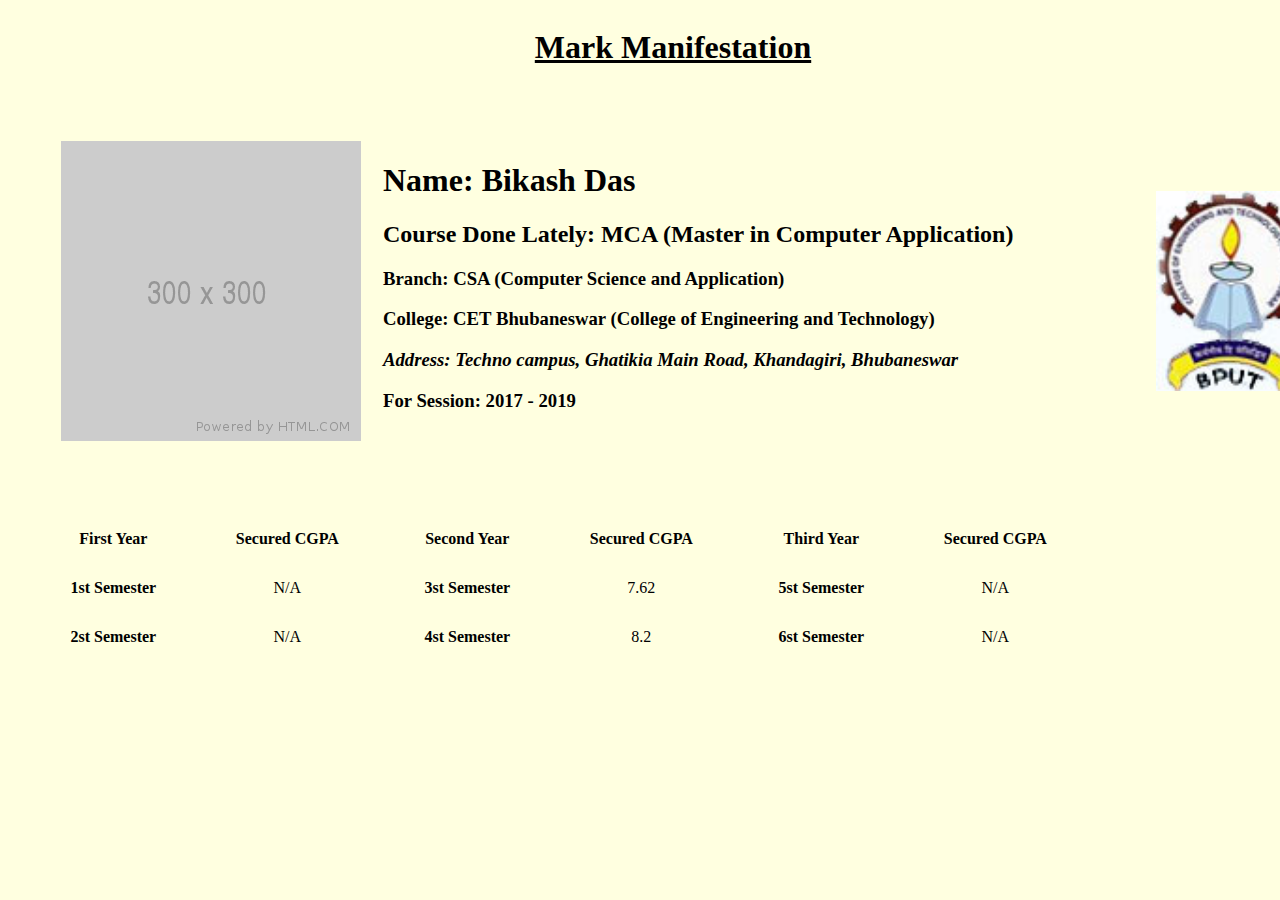
==== Assignment_marks/index.html @ 90c2a892 "Did and added code of the first assignment of HTML Basics: Mark Manifestation web page." ====
<!DOCTYPE html>
<html>
  <head>
    <meta charset="utf-8" />
    <meta http-equiv="X-UA-Compatible" content="IE=edge" />
    <title>Marks Manifestation | Assignment</title>
    <meta name="viewport" content="width=device-width, initial-scale=1" />
  </head>
  <body bgcolor="lightyellow">
    <table cellpadding="30">
      <caption>
        <h1><u>Mark Manifestation</u></h1>
      </caption>
      <tr>
        <td>
          <table cellspacing="20">
            <tr>
              <td><img src="./300.png" alt="person" /></td>
              <td valign="top">
                <h1>Name: Bikash Das</h1>
                <h2>
                  Course Done Lately: MCA (Master in Computer Application)
                </h2>
                <h3>Branch: CSA (Computer Science and Application)</h3>
                <h3>
                  College: CET Bhubaneswar (College of Engineering and
                  Technology)
                </h3>
                <h3>
                  <i
                    >Address: Techno campus, Ghatikia Main Road, Khandagiri,
                    Bhubaneswar</i
                  >
                </h3>
                <h3>For Session: 2017 - 2019</h3>
              </td>
            </tr>
          </table>
        </td>
        <td valign="middle">
          <img
            src="./cet_logo.jpg"
            width=" 150px"
            height="200px"
            alt="College"
          />
        </td>
      </tr>
      <tr>
        <td style="padding-left: 20px; padding-top: 0px;">
          <table width="350px" height="180px">
            <tr>
              <td>
                <table width="350px" height="150px">
                  <tr>
                    <th>First Year</th>
                    <th>Secured CGPA</th>
                  </tr>
                  <tr>
                    <td align="center"><b>1st Semester</b></td>
                    <td align="center">N/A</td>
                  </tr>
                  <tr>
                    <td align="center"><b>2st Semester</b></td>
                    <td align="center">N/A</td>
                  </tr>
                </table>
              </td>
              <td>
                <table width="350px" height="150px">
                  <tr>
                    <th>Second Year</th>
                    <th>Secured CGPA</th>
                  </tr>
                  <tr>
                    <td align="center"><b>3st Semester</b></td>
                    <td align="center">7.62</td>
                  </tr>
                  <tr>
                    <td align="center"><b>4st Semester</b></td>
                    <td align="center">8.2</td>
                  </tr>
                </table>
              </td>
              <td>
                <table width="350px" height="150px">
                  <tr>
                    <th>Third Year</th>
                    <th>Secured CGPA</th>
                  </tr>
                  <tr>
                    <td align="center"><b>5st Semester</b></td>
                    <td align="center">N/A</td>
                  </tr>
                  <tr>
                    <td align="center"><b>6st Semester</b></td>
                    <td align="center">N/A</td>
                  </tr>
                </table>
              </td>
            </td>
          </table>
        </td>
      </tr>
    </table>
  </body>
</html>
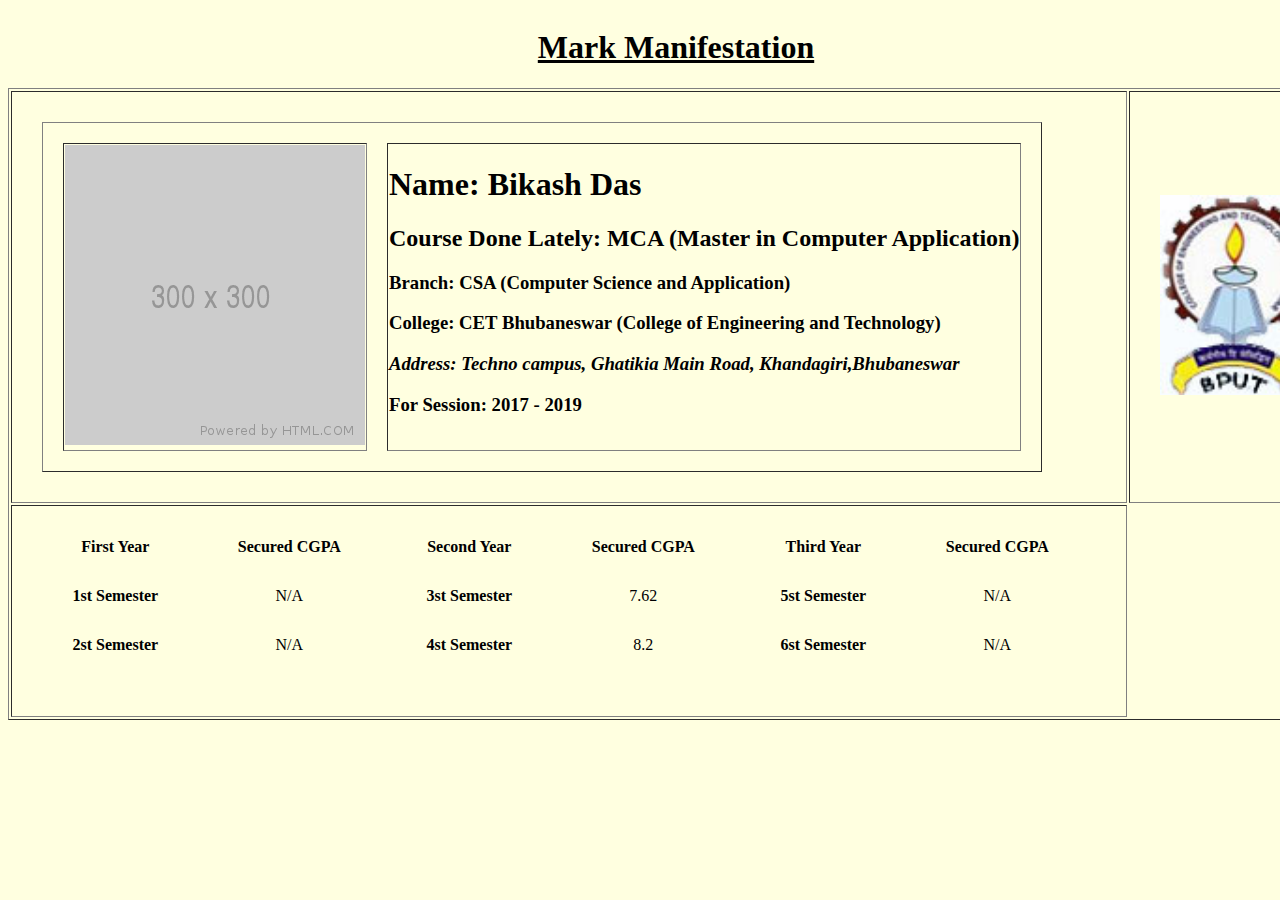
==== commit 4ccdc2c0: "Done with the whole CSS Assignmentsl" ====
--- a/Assignment_marks/index.html
+++ b/Assignment_marks/index.html
@@ -7,13 +7,13 @@
     <meta name="viewport" content="width=device-width, initial-scale=1" />
   </head>
   <body bgcolor="lightyellow">
-    <table cellpadding="30">
+    <table cellpadding="30" border="1px">
       <caption>
         <h1><u>Mark Manifestation</u></h1>
       </caption>
       <tr>
         <td>
-          <table cellspacing="20">
+          <table border="1px" cellspacing="20">
             <tr>
               <td><img src="./300.png" alt="person" /></td>
               <td valign="top">
@@ -26,12 +26,7 @@
                   College: CET Bhubaneswar (College of Engineering and
                   Technology)
                 </h3>
-                <h3>
-                  <i
-                    >Address: Techno campus, Ghatikia Main Road, Khandagiri,
-                    Bhubaneswar</i
-                  >
-                </h3>
+                <h3><i>Address: Techno campus, Ghatikia Main Road, Khandagiri,Bhubaneswar</i></h3>
                 <h3>For Session: 2017 - 2019</h3>
               </td>
             </tr>
